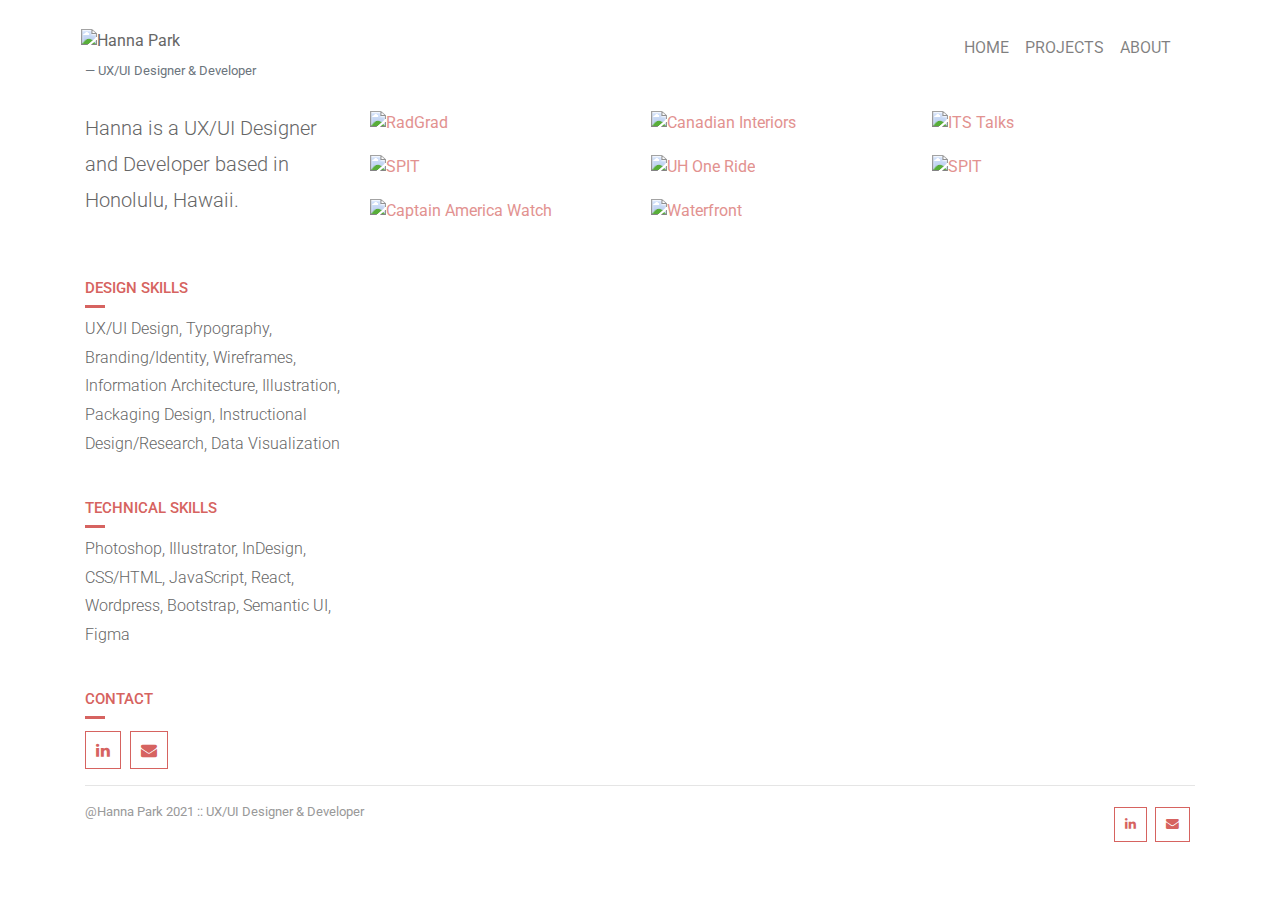
==== index.html @ d347afa1 "font awesome update" ====
<!-- header start -->
<!DOCTYPE html>
<html lang="en">
<head>
  <meta name="referrer" content="strict-origin"/>
  <!-- css files -->
  <link rel="stylesheet" href="https://stackpath.bootstrapcdn.com/bootstrap/4.1.3/css/bootstrap.min.css">
  <link rel="stylesheet" href="css/fontello.min.css">
  <link rel="stylesheet" href="css/magnific-popup.min.css">
  <link rel="stylesheet" href="css/animsition.min.css">
  <link rel="stylesheet" href="css/style.css">
  <link rel="stylesheet" href="https://cdnjs.cloudflare.com/ajax/libs/lightbox2/2.8.2/css/lightbox.min.css">
  <link rel="stylesheet" href="http://cdnjs.cloudflare.com/ajax/libs/font-awesome/4.3.0/css/font-awesome.css">
  <link rel="stylesheet" href="//maxcdn.bootstrapcdn.com/font-awesome/4.2.0/css/font-awesome.min.css" >
  <title>Hanna Park :: UX/UI Designer & Frontend Developer</title>
</head>
<body>
<div class="container">
  <!-- navbar only for mobile-->
  <div class="d-block d-md-none mobile-dropdown sticky-top">
    <nav class="navbar navbar-light">
      <a class="navbar-brand" href="index.html"><img src="images/Hanna-logo.png" width="250" alt="Hanna Park" style="margin-left: -20px;"/></a>
      <button class="navbar-toggler collapsed border-0" type="button" data-toggle="collapse" data-target="#navbarSupportedContent">
        <span class="navbar-toggler-icon"></span>
        <span class="close-icon py-1"><i class="fa fa-close fa-lg" aria-hidden="true"></i></span>
      </button>

      <div class="collapse navbar-collapse" id="navbarSupportedContent">
        <ul class="navbar-nav mr-auto">
          <li class="nav-item">
            <a class="nav-link" href="index.html">HOME</a>
          </li>
          <li class="nav-item">
            <a class="nav-link" href="project.html">PROJECTS</a>
          </li>
          <li class="nav-item">
            <a class="nav-link" href="about.html">ABOUT</a>
          </li>
        </ul>
      </div>
    </nav>
  </div>

  <!-- navbar hide in mobile-->
  <div class="d-none d-sm-block d-sm-none d-md-block sticky-top" style="background-color: #FFFFFF;padding: 20px 0 30px 0;">
    <div class="row header">
      <div class="col">
        <a class="nav-link" href="index.html"><img src="images/Hanna-logo.png" width="250" alt="Hanna Park" style="margin-left: -20px;"/></a>
        <footer class="blockquote-footer">UX/UI Designer & Developer</footer>
      </div>
      <div class="col">
        <nav class="navbar navbar-expand-lg navbar-light">
          <div class="navbar-nav">
            <a href="index.html" class="nav-item nav-link">HOME</a>
            <a href="project.html" class="nav-item nav-link">PROJECTS</a>
            <a href="about.html" class="nav-item nav-link">ABOUT</a>
          </div>
        </nav>
      </div>
    </div>

  </div>
<!-- header end -->

<div class="row">
  <div class="col-md-3">
    <p class="lead" style="font-size: 20px;">Hanna is a UX/UI Designer and Developer based in Honolulu, Hawaii.</p>
    <p>
      <br/>
    <div class="d-none d-md-block">
      <h6 class="title">DESIGN SKILLS</h6>
      <div class="colorbar"></div>
      <p class="lead">UX/UI Design, Typography, Branding/Identity, Wireframes, Information Architecture, Illustration,
        Packaging Design, Instructional Design/Research, Data Visualization</p>
      <br/>
      <h6 class="title">TECHNICAL SKILLS</h6>
      <div class="colorbar"></div>
      <p class="lead">Photoshop, Illustrator, InDesign, CSS/HTML, JavaScript, React, Wordpress, Bootstrap, Semantic UI,
        Figma</p>
      <br/>
      <h6 class="title">CONTACT</h6>
      <div class="colorbar"></div>
      <a href="https://www.linkedin.com/in/hannaparkdesign/" target="_blank"> <i class="fa fa-linkedin icon"
                                                                                 aria-hidden="true"></i></a>
      <a href="mailto:hannaparkdesigner@gmail.com"> <i class="fa fa-envelope icon" aria-hidden="true"></i></a>
    </div>
  </div>

  <div class="col-sm-9">
    <div class="columns-3" id="works-grid">
      <div class="gutter"></div>

      <a class="works-item smooth-leave branding" href="images/radgrad_studenthome.jpg" data-lightbox="photos"
         title="RadGrad">
        <div class="picture home-images">
          <div class="content">
            <div class="text">
              <h2>RadGrad</h2>
              <ul>
                <li>Web Design</li>
              </ul>
            </div>
          </div>
          <img src="images/RadGrad_th.png" alt="RadGrad">
        </div>
      </a>

      <a class="works-item smooth-leave branding" href="images/CI_home.jpg" data-lightbox="photos"
         title="Canadian Interiors">
        <div class="picture home-images">
          <div class="content">
            <div class="text">
              <h2>Canadian Interiors</h2>
              <ul>
                <li>Web Design</li>
              </ul>
            </div>
          </div>
          <img src="images/CI_th.png" class="img-responsive" alt="Canadian Interiors">
        </div>
      </a>

      <a class="works-item smooth-leave branding" href="images/its-talks-october19-cyberspace.jpg"
         data-lightbox="photos" title="ITS Talks">
        <div class="picture home-images">
          <div class="content">
            <div class="text">
              <h2>ITS Talks</h2>
              <ul>
                <li>Poster Design</li>
              </ul>
            </div>
          </div>
          <img src="images/its-talks-th.png" class="img-responsive" alt="ITS Talks">
        </div>
      </a>

      <a class="works-item smooth-leave branding" href="images/SPIT_home.jpg" data-lightbox="photos"
         title="SPIT Hawaii">
        <div class="picture home-images">
          <div class="content">
            <div class="text">
              <h2>SPIT Hawaii</h2>
              <ul>
                <li>Web Design</li>
              </ul>
            </div>
          </div>
          <img src="images/SPIT_home_th.png" class="img-responsive" alt="SPIT">
        </div>
      </a>

      <a class="works-item smooth-leave branding" href="images/uhoneride_home.jpg" data-lightbox="photos"
         title="UH One Ride">
        <div class="picture home-images">
          <div class="content">
            <div class="text">
              <h2>UH One Ride</h2>
              <ul>
                <li>Web Design / React</li>
              </ul>
            </div>
          </div>
          <img src="images/uhoneride_th.png" alt="UH One Ride">
        </div>
      </a>

      <a class="works-item smooth-leave branding" href="images/logos.png" data-lightbox="photos" title="MAD CAP">
        <div class="picture home-images">
          <div class="content">
            <div class="text">
              <h2>Mad Cap Cakes and Cookies </h2>
              <ul>
                <li>Logo Design</li>
              </ul>
            </div>
          </div>
          <img src="images/madcap.png" alt="SPIT">
        </div>
      </a>

      <a class="works-item smooth-leave branding" href="images/RedWatch.jpg" data-lightbox="photos"
         title="Captain America Watch">
        <div class="picture home-images">
          <div class="content">
            <div class="text">
              <h2>Captain America Watch </h2>
              <ul>
                <li>Technical Illustration</li>
              </ul>
            </div>
          </div>
          <img src="images/RedWatch_th.png" alt="Captain America Watch">
        </div>
      </a>

      <a class="works-item smooth-leave branding" href="images/waterfront.jpg" title="Waterfront"
         data-lightbox="photos">
        <div class="picture home-images">
          <div class="content">
            <div class="text">
              <h2>Waterfront</h2>
              <ul>
                <li>Technical Illustration</li>
              </ul>
            </div>
          </div>
          <img src="images/waterfront_th.png" alt="Waterfront ">
        </div>
      </a>

      <a class="works-item smooth-leave typography branding" href="images/sushi.jpg" title="Sushi"
         data-lightbox="photos">
        <div class="picture home-images">
          <div class="content">
            <div class="text">
              <h2>Sushi</h2>
              <ul>
                <li>Technical Illustration</li>
              </ul>
            </div>
          </div>
          <img src="images/sushi_th.png" alt="">
        </div>
      </a>

    </div>
  </div>
</div>
<hr/>
<!-- footer start -->
  <div class="row footer">
    <div class="col-8">
      @Hanna Park 2021 :: UX/UI Designer & Developer
    </div>
    <div class="col-4 text-right">
      <a href="https://www.linkedin.com/in/hannaparkdesign/" target="_blank"> <i class="fa fa-linkedin icon" aria-hidden="true"></i></a>
      <a href="mailto:hannaparkdesigner@gmail.com"> <i class="fa fa-envelope icon" aria-hidden="true"></i></a>
    </div>
  </div>

</div>

<!-- Javascript files -->
<script src="https://code.jquery.com/jquery-3.3.1.slim.min.js"></script>
<script src="https://cdnjs.cloudflare.com/ajax/libs/popper.js/1.14.7/umd/popper.min.js"></script>
<script src="https://stackpath.bootstrapcdn.com/bootstrap/4.3.1/js/bootstrap.min.js"></script>
<script src="js/plugins.min.js"></script>
<script src="js/functions.js"></script>
<script src="https://cdnjs.cloudflare.com/ajax/libs/lightbox2/2.8.2/js/lightbox.min.js"></script>
<script>
  $(function () {
    $('[data-toggle="tooltip"]').tooltip()
  })
</script>
</body>
</html>
<!-- footer end -->
---- css/fontello.min.css ----
@font-face{font-family:fontello;src:url(../fonts/fontello.eot?7012486);src:url(../fonts/fontello.eot?7012486#iefix) format('embedded-opentype'),url(../fonts/fontello.woff2?7012486) format('woff2'),url(../fonts/fontello.woff?7012486) format('woff'),url(../fonts/fontello.ttf?7012486) format('truetype'),url(../fonts/fontello.svg?7012486#fontello) format('svg');font-weight:400;font-style:normal}[class*=" icon-"]:before,[class^=icon-]:before{font-family:fontello;font-style:normal;font-weight:400;speak:none;display:inline-block;text-decoration:inherit;width:1em;margin-right:.2em;text-align:center;font-variant:normal;text-transform:none;line-height:1em;margin-left:.2em;-webkit-font-smoothing:antialiased;-moz-osx-font-smoothing:grayscale}.icon-eye:before{content:'\e800'}.icon-twitter:before{content:'\f099'}.icon-facebook:before{content:'\f09a'}.icon-pinterest-circled:before{content:'\f0d2'}.icon-gplus:before{content:'\f0d5'}.icon-mail-alt:before{content:'\f0e0'}.icon-vkontakte:before{content:'\f189'}
---- css/style.css ----
@import 'https://fonts.googleapis.com/css?family=Roboto:300,400';
@import 'https://fonts.googleapis.com/css?family=Lora:400,400italic';

body {
  font-family: 'Roboto', 'Tahoma', 'Arial', sans-serif;
  color:#666666;
}
p{
  line-height: 1.8em;
}
p.lead {
  font-size: 1.0rem;
  color: #666666;
}
.badge{
  background-color: #d66360 !important;
  padding: 7px 15px !important;
  margin-right: 10px !important;
  font-weight: 300 !important;

}
.img-border{
  border: #eeeeee 1px solid;
  padding: 20px;
}
h6.title {
  font-size: 15px !important;
  color: #d66360 !important;
  text-transform: uppercase;
}
.header-intro{
  font-family: 'Lora', serif;
  font-size: 2.0rem;
}
a{
  color: #e29290;
}
a:hover {
  color: #d66360 !important;
}

.header a {
  color: #666666;
}

.footer {
  font-size: 0.8rem;
  padding-bottom: 30px;
  color: #999999;
}

.coral {
  color: #d66360;
}

.colorbar {
  border-top: #d66360 solid 3px;
  width: 20px;
  margin-bottom: 7px;
}

.navbar-nav {
  margin-left: auto;
}

.mobile-dropdown {
  border-bottom: 1px #e0dddc solid;
  background-color: #ffffff;
  background-position: top;
  margin-bottom: 10px;
  padding: 10px 0;
}

.mobile-dropdown ul {
  padding-top: 20px;
  width: 100%;
  background-color: #ffffff;
}

.mobile-dropdown li {
  border-top: 1px #e0dddc solid;
  text-align: center;
  font-size: 0.9rem;
  padding: 5px 0;
}
.arrow-right{
  position: fixed;
  top: 50%;
  left: 90%;
}
.arrow-left{
  position: fixed;
  top: 50%;
  left: 10%;
}

/* hide close when burger shown */
.navbar-toggler.collapsed .close-icon {
  display: none;
}

.navbar-toggler:not(.collapsed) .navbar-toggler-icon {
  display: inline;
  border: none;
}

.navbar-toggler,
.navbar-toggler:focus,
.navbar-toggler:active,
.navbar-toggler-icon:focus {
  outline: none;
  border: none;
  box-shadow: none;
}

.icon {
  border: #d66360 1px solid;
  padding: 10px;
  color: #d66360;
  margin: 5px 5px 0 0;
}

.resume_btn {
  border: #d66360 1px solid;
  padding: 10px;
  font-size: 13px;
  text-transform: uppercase;
}

.resume_btn a {
  color: #d66360;
}

/* Gallery */

.img-responsive {
  width: 31.75%;
  height: auto;
}

#works-grid {
  overflow: hidden;
}

#works-grid .gutter {
  width: 2.35%;
}

#works-grid .works-item {
  display: block;
  position: relative;
  overflow: hidden;
  border: none;
  margin-bottom: 2.35%;
  padding-bottom: 0;
  z-index: 3;
  float: left !important;
}

#works-grid .works-item .picture {
  position: relative;
}

#works-grid .works-item .picture .content {
  position: absolute;
  width: 100%;
  top: 50%;
  left: 0;
  -webkit-transform: translateY(-50%);
  transform: translateY(-50%);
  z-index: 2;
}

#works-grid .works-item .picture .content .text {
  padding: 20px;
  text-align: center;
  -webkit-transform: scale(1.2);
  transform: scale(1.2);
  opacity: 0;
  -webkit-transition: opacity 100ms, -webkit-transform 250ms;
  transition: opacity 100ms, -webkit-transform 250ms;
  transition: transform 250ms, opacity 100ms;
  transition: transform 250ms, opacity 100ms, -webkit-transform 250ms;
}

#works-grid .works-item .picture .content .text h2 {
  color: #fff;
  margin: 0 0 5px;
  padding: 0;
  font-size: 19px;
  line-height: 1.5;
}

#works-grid .works-item .picture .content .text ul {
  list-style: none;
  margin: 0;
  padding: 0;
}

#works-grid .works-item .picture .content .text ul li {
  display: inline;
  color: rgba(255, 255, 255, 0.8);
  font-size: 11px;
  font-weight: 400;
}

#works-grid .works-item .picture .content .text ul li:after {
  content: '—';
  margin-left: 3px;
}

#works-grid .works-item .picture .content .text ul li:last-child:after {
  content: '';
  margin: 0;
}

#works-grid .works-item .picture img {
  width: 100%;
}

#works-grid .works-item .picture:before {
  content: '';
  display: block;
  width: 100%;
  height: 100%;
  position: absolute;
  top: 0;
  left: 0;
  -webkit-transition: opacity 250ms;
  transition: opacity 250ms;
  opacity: 0;
  background-color: rgba(0, 0, 0, 0.6);
  z-index: 1;
}

#works-grid .works-item:hover .picture .content .text {
  -webkit-transform: scale(1);
  transform: scale(1);
  opacity: 1;
}

#works-grid .works-item:hover .picture:before {
  opacity: 1;
}

#works-grid.columns-2 .works-item {
  width: 48.825%;
}

#works-grid.columns-3 .works-item {
  width: 31.75%;
}

#works-grid.columns-4 .works-item {
  width: 23.2375%;
}

@media screen and (max-width: 991px) {
  /* start of large tablet styles */
  #works-grid.columns-3 .works-item {
    width: 31.75%;
  }
}

@media screen and (max-width: 767px) {
  /* start of medium tablet styles */
  /* Adding a fixed/percentage min-width could ensure that the image doesn't get too small */
  #works-grid.columns-3 .works-item {
    width: 48%;
  }
}

@media screen and (max-width: 479px) {
  /* start of phone styles */
  /* It's possible to hide the image if the screen becomes too small */
  #works-grid.columns-3 .works-item {
    width: 48%;
  }
}
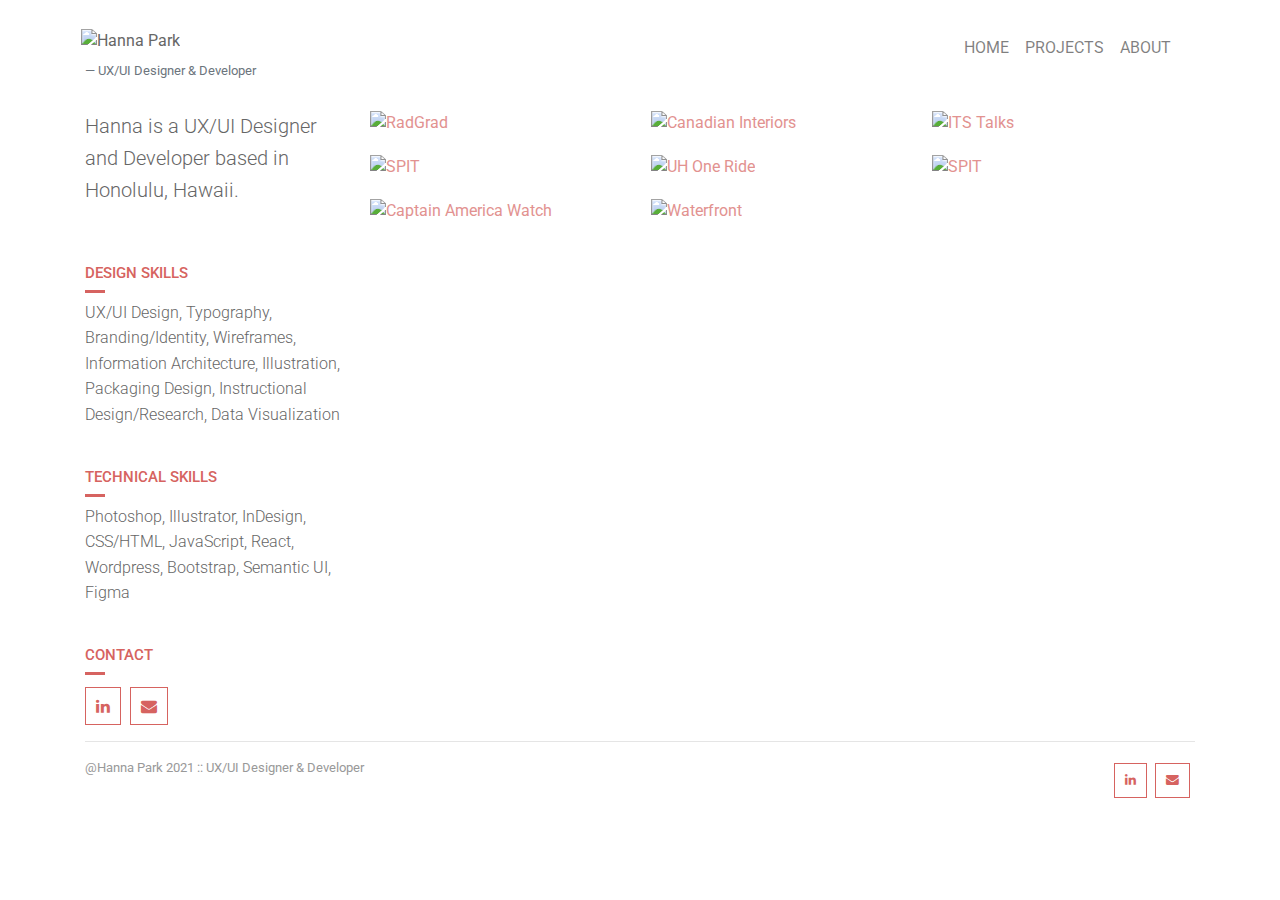
==== commit 8c2f470b: "header update" ====
--- a/index.html
+++ b/index.html
@@ -9,15 +9,13 @@
   <link rel="stylesheet" href="css/magnific-popup.min.css">
   <link rel="stylesheet" href="css/animsition.min.css">
   <link rel="stylesheet" href="css/style.css">
-  <link rel="stylesheet" href="https://cdnjs.cloudflare.com/ajax/libs/lightbox2/2.8.2/css/lightbox.min.css">
-  <link rel="stylesheet" href="http://cdnjs.cloudflare.com/ajax/libs/font-awesome/4.3.0/css/font-awesome.css">
   <link rel="stylesheet" href="//maxcdn.bootstrapcdn.com/font-awesome/4.2.0/css/font-awesome.min.css" >
   <title>Hanna Park :: UX/UI Designer & Frontend Developer</title>
 </head>
 <body>
 <div class="container">
   <!-- navbar only for mobile-->
-  <div class="d-block d-md-none mobile-dropdown sticky-top">
+  <div class="d-lg-none mobile-dropdown sticky-top">
     <nav class="navbar navbar-light">
       <a class="navbar-brand" href="index.html"><img src="images/Hanna-logo.png" width="250" alt="Hanna Park" style="margin-left: -20px;"/></a>
       <button class="navbar-toggler collapsed border-0" type="button" data-toggle="collapse" data-target="#navbarSupportedContent">
@@ -42,7 +40,7 @@
   </div>
 
   <!-- navbar hide in mobile-->
-  <div class="d-none d-sm-block d-sm-none d-md-block sticky-top" style="background-color: #FFFFFF;padding: 20px 0 30px 0;">
+  <div class="d-none d-lg-block sticky-top" style="background-color: #FFFFFF;padding: 20px 0 30px 0;">
     <div class="row header">
       <div class="col">
         <a class="nav-link" href="index.html"><img src="images/Hanna-logo.png" width="250" alt="Hanna Park" style="margin-left: -20px;"/></a>
--- a/css/style.css
+++ b/css/style.css
@@ -6,7 +6,7 @@
   color:#666666;
 }
 p{
-  line-height: 1.8em;
+  line-height: 1.6em;
 }
 p.lead {
   font-size: 1.0rem;
